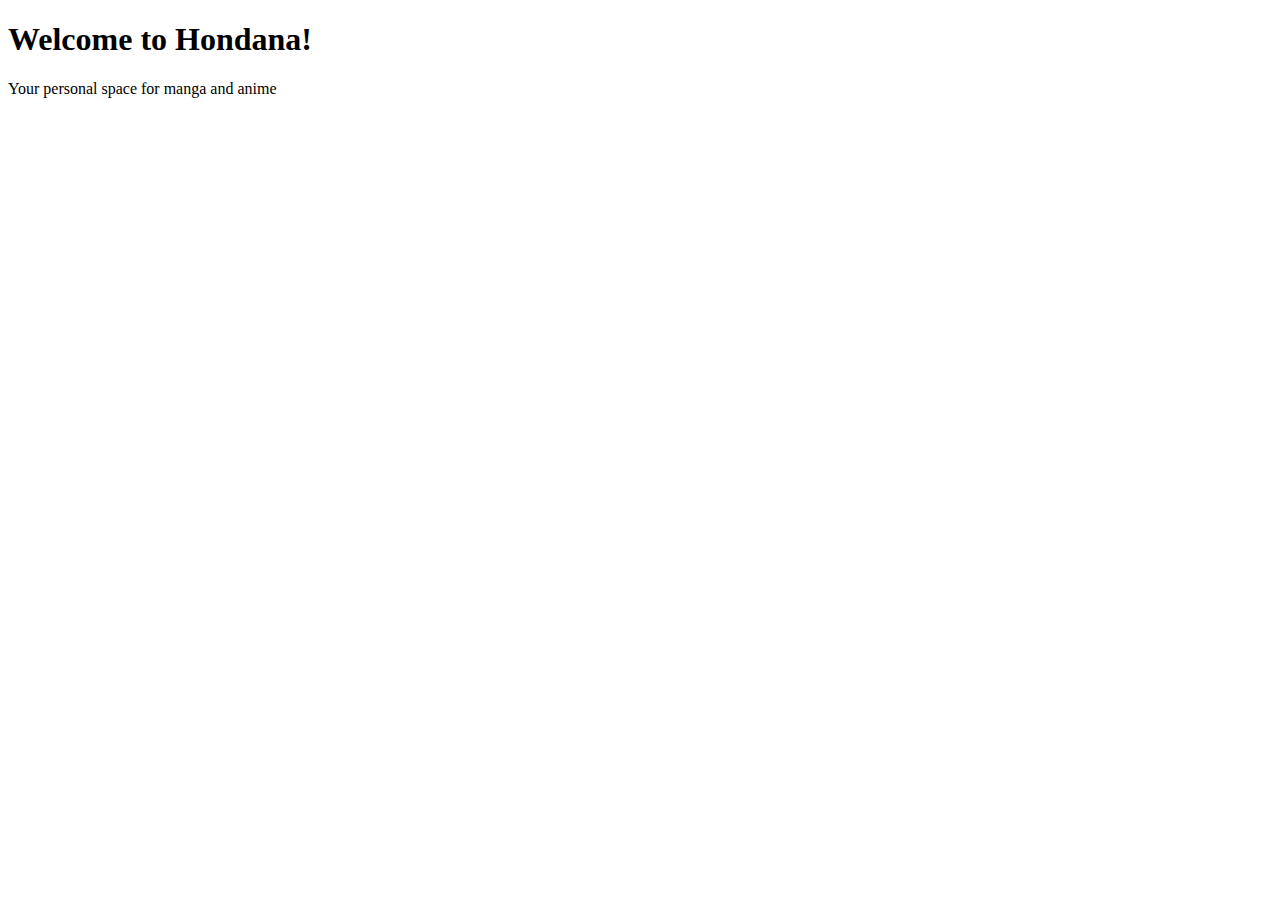
==== src/main/resources/templates/MainPage/index.html @ 6c8ec11c "Adding few classes and main page" ====
<!doctype html>
<html lang="en">
<head>
    <meta charset="UTF-8">
    <meta name="viewport"
          content="width=device-width, user-scalable=no, initial-scale=1.0, maximum-scale=1.0, minimum-scale=1.0">
    <meta http-equiv="X-UA-Compatible" content="ie=edge">
    <title>Hondana Main Page</title>
</head>
<body>
    <h1>Welcome to Hondana!</h1>
    <p>Your personal space for manga and anime</p>
</body>
</html>
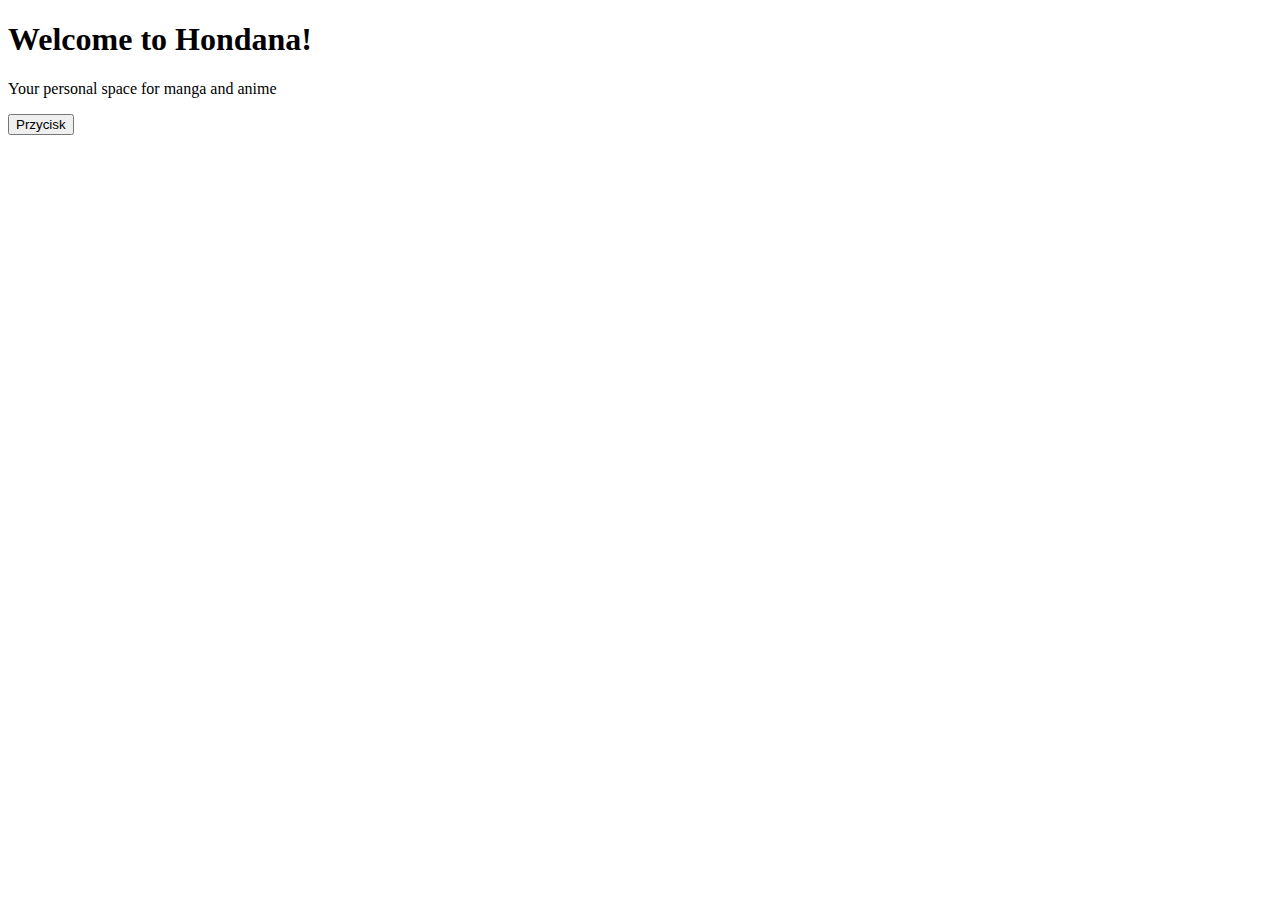
==== commit 6a4414e9: "Addiong basic frontend code" ====
--- a/src/main/resources/templates/MainPage/index.html
+++ b/src/main/resources/templates/MainPage/index.html
@@ -6,9 +6,12 @@
           content="width=device-width, user-scalable=no, initial-scale=1.0, maximum-scale=1.0, minimum-scale=1.0">
     <meta http-equiv="X-UA-Compatible" content="ie=edge">
     <title>Hondana Main Page</title>
+    <script src="mainPageScript.js"></script>
+    <link rel="stylesheet" href="mainPage.scss" type="text/css">
 </head>
 <body>
     <h1>Welcome to Hondana!</h1>
     <p>Your personal space for manga and anime</p>
+    <button type="button" onclick="testFunction()" >Przycisk</button>
 </body>
 </html>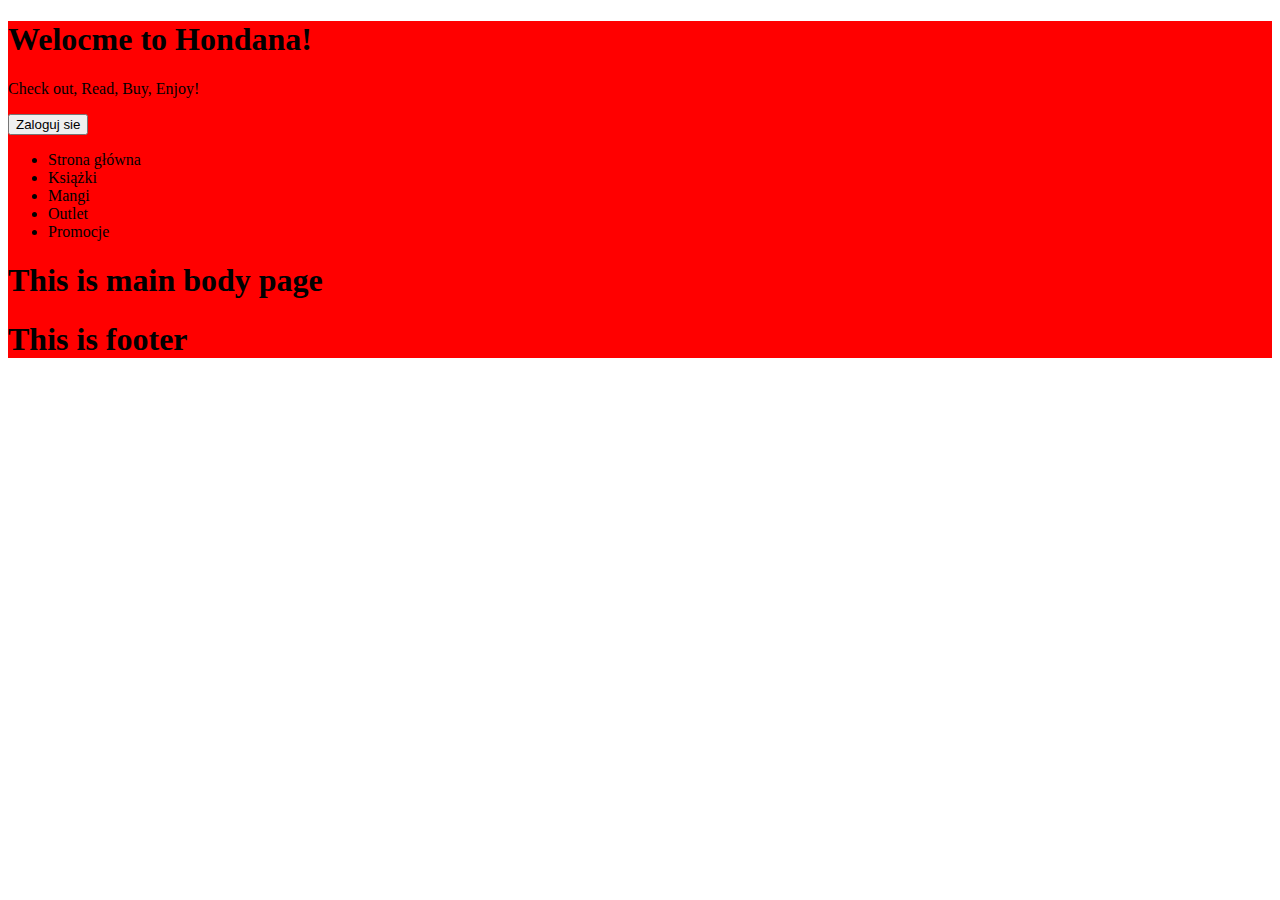
==== commit 080decc6: "Modifing css files" ====
--- a/src/main/resources/templates/MainPage/index.html
+++ b/src/main/resources/templates/MainPage/index.html
@@ -7,11 +7,36 @@
     <meta http-equiv="X-UA-Compatible" content="ie=edge">
     <title>Hondana Main Page</title>
     <script src="mainPageScript.js"></script>
-    <link rel="stylesheet" href="mainPage.scss" type="text/css">
+    <link rel="stylesheet" href="mainPage.css" type="text/css">
 </head>
 <body>
-    <h1>Welcome to Hondana!</h1>
-    <p>Your personal space for manga and anime</p>
-    <button type="button" onclick="testFunction()" >Przycisk</button>
+    <div id="page">
+        <section class="top">
+            <header>
+                <h1>Welocme to Hondana!</h1>
+                <p>Check out, Read, Buy, Enjoy!</p>
+                <button>Zaloguj sie</button>
+            </header>
+            <nav>
+                <ul>
+                    <li>Strona główna</li>
+                    <li>Książki</li>
+                    <li>Mangi</li>
+                    <li>Outlet</li>
+                    <li>Promocje</li>
+                </ul>
+            </nav>
+        </section>
+
+        <section class="main_body">
+            <h1>This is main body page</h1>
+        </section>
+
+        <section class="footer">
+            <h1>This is footer</h1>
+        </section>
+
+    </div>
+
 </body>
 </html>--- a/src/main/resources/templates/MainPage/mainPage.css
+++ b/src/main/resources/templates/MainPage/mainPage.css
@@ -0,0 +1,5 @@
+#page {
+  background-color: red;
+}
+
+/*# sourceMappingURL=mainPage.css.map */
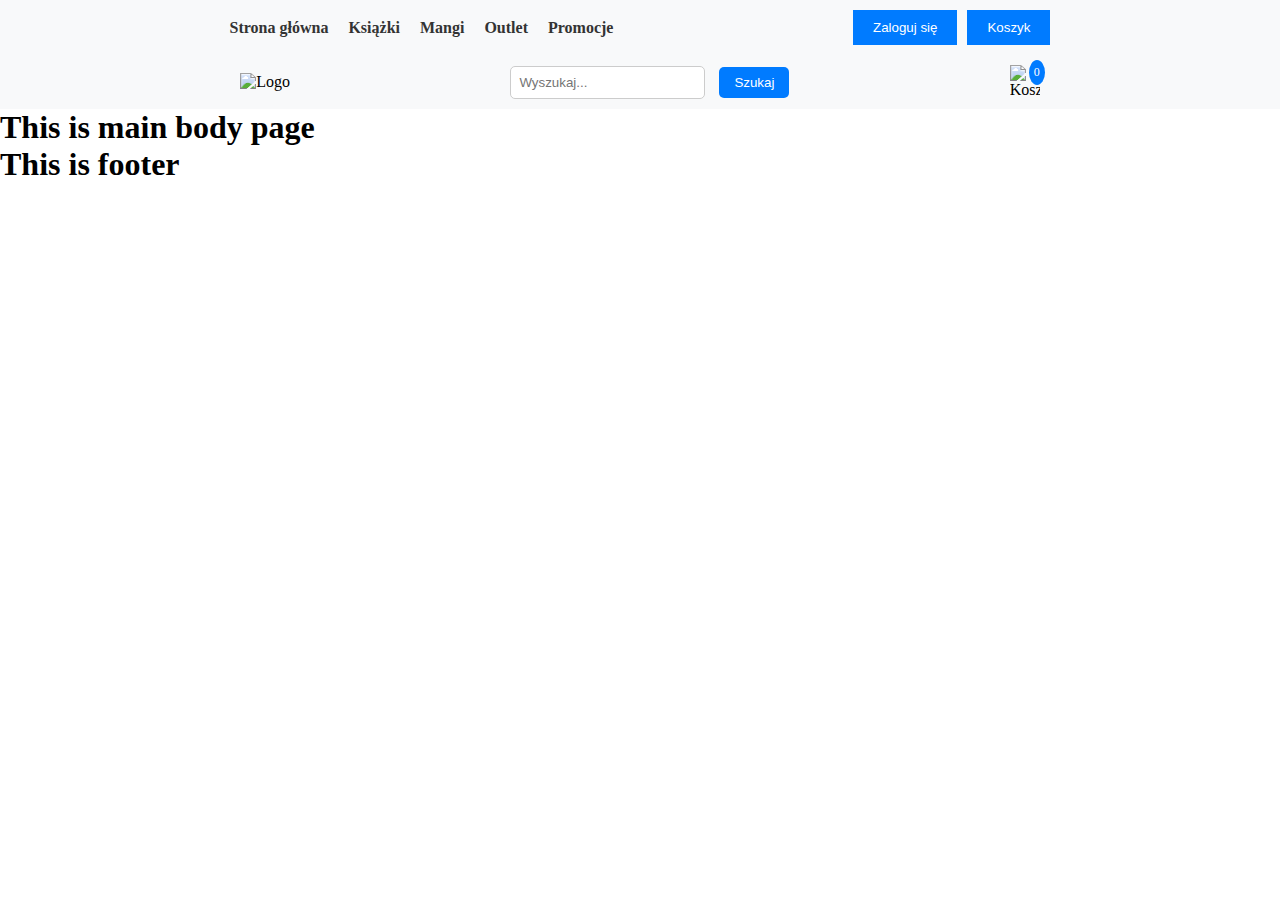
==== commit 6066e506: "Modifing files, added login page, registration and recovery popup" ====
--- a/src/main/resources/templates/MainPage/index.html
+++ b/src/main/resources/templates/MainPage/index.html
@@ -12,20 +12,32 @@
 <body>
     <div id="page">
         <section class="top">
-            <header>
-                <h1>Welocme to Hondana!</h1>
-                <p>Check out, Read, Buy, Enjoy!</p>
-                <button>Zaloguj sie</button>
-            </header>
-            <nav>
+            <nav id="NavBar">
                 <ul>
-                    <li>Strona główna</li>
-                    <li>Książki</li>
-                    <li>Mangi</li>
-                    <li>Outlet</li>
-                    <li>Promocje</li>
+                    <li><a href="#">Strona główna</a></li>
+                    <li><a href="#">Książki</a></li>
+                    <li><a href="#">Mangi</a></li>
+                    <li><a href="#">Outlet</a></li>
+                    <li><a href="#">Promocje</a></li>
                 </ul>
+                <header id="StrGPulpit">
+                    <a href="LoginPage/index.html"><button>Zaloguj się</button></a>
+                    <button>Koszyk</button>
+                </header>
             </nav>
+        </section>
+        <section class="top2">
+            <div class="logo">
+                <img src="logo.png" alt="Logo">
+            </div>
+            <div class="search">
+                <input type="text" placeholder="Wyszukaj...">
+                <button type="submit">Szukaj</button>
+            </div>
+            <div class="cart">
+                <img src="cart-icon.png" alt="Koszyk">
+                <span class="cart-count">0</span> <!-- Początkowo liczba produktów w koszyku wynosi 0 -->
+            </div>
         </section>
 
         <section class="main_body">
--- a/src/main/resources/templates/MainPage/mainPage.css
+++ b/src/main/resources/templates/MainPage/mainPage.css
@@ -1,5 +1,103 @@
-#page {
-  background-color: red;
+@charset "UTF-8";
+* {
+  margin: 0;
+  padding: 0;
+  box-sizing: border-box;
+}
+
+.top {
+  background-color: #f8f9fa;
+  padding: 10px 20px;
+}
+
+#NavBar {
+  display: flex;
+  justify-content: space-evenly;
+  align-items: center;
+}
+
+ul {
+  list-style-type: none;
+  display: flex;
+}
+
+li {
+  margin-right: 20px;
+}
+
+a {
+  text-decoration: none;
+  color: #333;
+  font-weight: bold;
+  transition: background-color 0.3s ease;
+}
+
+a:hover {
+  color: #007bff;
+}
+
+#StrGPulpit {
+  display: flex;
+}
+
+button {
+  background-color: #007bff;
+  color: #fff;
+  border: none;
+  padding: 10px 20px;
+  margin-left: 10px;
+  cursor: pointer;
+  transition: background-color 0.3s ease;
+}
+
+button:hover {
+  background-color: #0056b3;
+}
+
+.top2 {
+  display: flex;
+  justify-content: space-evenly;
+  align-items: center;
+  background-color: #f8f9fa;
+  padding: 10px 20px;
+}
+
+.logo img {
+  max-width: 100px; /* Dostosuj szerokość logo według własnych preferencji */
+}
+
+.search input[type=text] {
+  padding: 8px;
+  border: 1px solid #ccc;
+  border-radius: 5px;
+}
+
+.search button {
+  padding: 8px 15px;
+  background-color: #007bff;
+  color: #fff;
+  border: none;
+  border-radius: 5px;
+  cursor: pointer;
+}
+
+.cart {
+  position: relative; /* Ustawienie pozycji względem rodzica */
+}
+
+.cart img {
+  max-width: 30px; /* Dostosuj rozmiar ikony koszyka według własnych preferencji */
+}
+
+.cart-count {
+  background-color: #007bff;
+  color: #fff;
+  border-radius: 50%;
+  padding: 5px;
+  font-size: 12px;
+  position: absolute;
+  top: -5px; /* Poprawione położenie licznika w górnym rogu ikony koszyka */
+  right: -5px; /* Poprawione położenie licznika w górnym rogu ikony koszyka */
 }
 
 /*# sourceMappingURL=mainPage.css.map */
